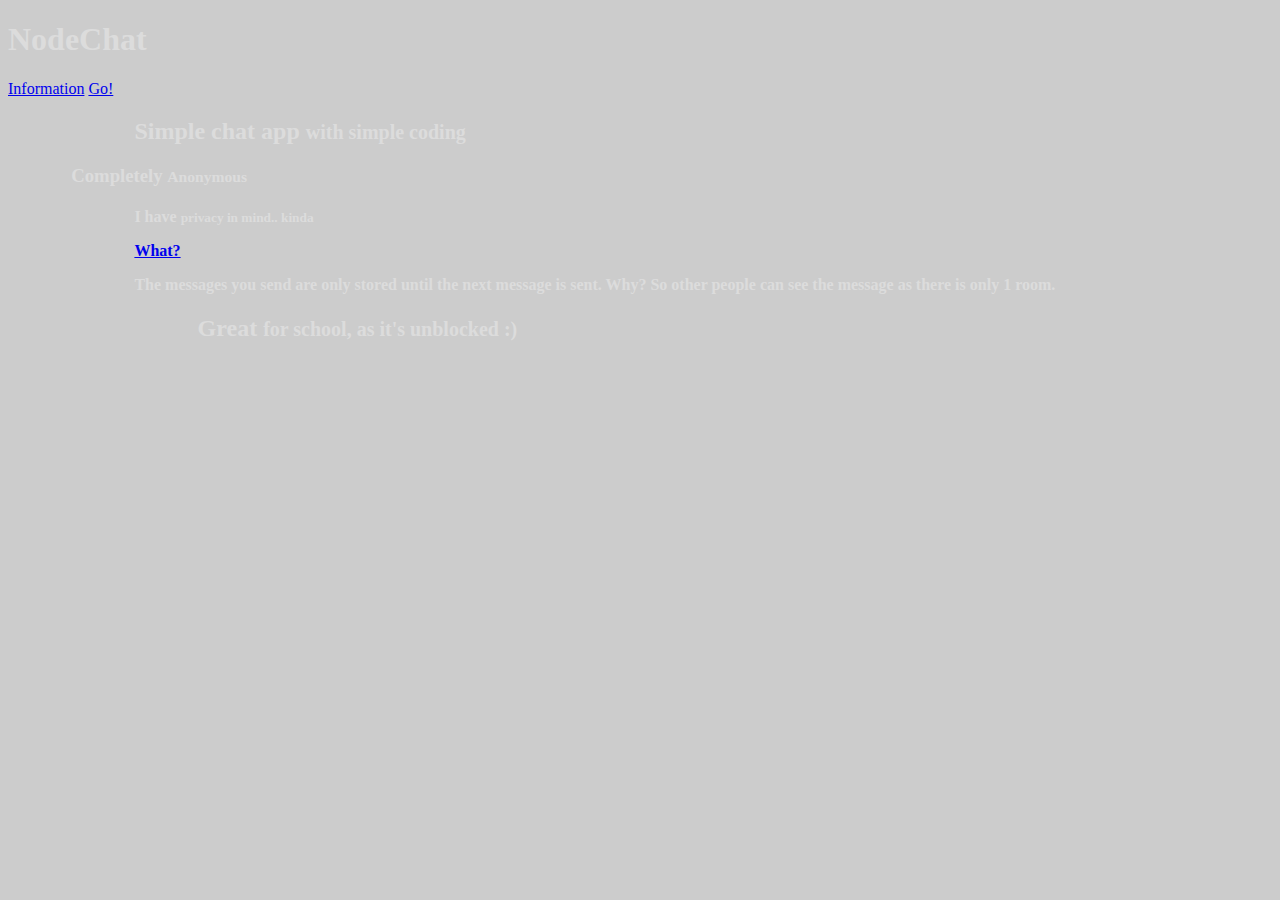
==== index.html @ abc8a745 "Initial commit" ====
<!DOCTYPE html>
<html lang="en">

<head>
	<meta charset="utf-8">
	<meta name="viewport" content="width=device-width, initial-scale=1">
	<title>NodeChat</title>
	<link href="https://cdn.jsdelivr.net/npm/bootstrap@5.1.3/dist/css/bootstrap.min.css" rel="stylesheet" integrity="sha384-1BmE4kWBq78iYhFldvKuhfTAU6auU8tT94WrHftjDbrCEXSU1oBoqyl2QvZ6jIW3"
	 crossorigin="anonymous">
	<link href="style.css" rel="stylesheet" type="text/css" />
</head>

<body>
	<nav class="navbar navbar-light bg-dark">
  <div class="container-fluid">
    <h1 class="display-1" id="header">NodeChat</h1>
    <a class="nav-link active" aria-current="page" href="/info.html">Information</a>
    <a class="btn btn-outline-primary" href="/chat.html" role="button">Go!</a>
  </div>
</nav>
    <h2>
      Simple chat app
      <small class="text-muted">with simple coding</small>
    </h2>
    <h3>
      Completely
      <small class="text-muted">Anonymous</small>
    </h3>
    <h4>
      I have
      <small class="text-muted">privacy in mind.. kinda</small> <p>
        <a class="btn btn-primary" data-bs-toggle="collapse" href="#collapseExample" role="button" aria-expanded="false" aria-controls="collapseExample">
          What?
        </a>
        </p>
        <div class="collapse" id="collapseExample">
          <div class="card card-body">
          The messages you send are only stored until the next message is sent. Why? So other people can see the message as there is only 1 room.
        </div>
    </h4>
  <h2 id="greatFSchoolText">
      Great
      <small class="text-muted">for school, as it's unblocked :)</small>
  <h2>

    <script src="https://cdn.jsdelivr.net/npm/bootstrap@5.1.3/dist/js/bootstrap.bundle.min.js" integrity="sha384-ka7Sk0Gln4gmtz2MlQnikT1wXgYsOg+OMhuP+IlRH9sENBO0LRn5q+8nbTov4+1p" crossorigin="anonymous"></script>

    <script src="/scripts/script.js"></script>
  </body>
</html>
---- style.css ----
body {
  background-image: url("imgs/bg.webp");
  background-color: #cccccc;
}
h2 {
  color: gainsboro;
  text-indent: 10%
}
h3 {
  color: gainsboro;
  text-indent: 5%
}
h4 {
  color: gainsboro;
  text-indent: 10%
}
h5 {
  color: gainsboro;
  text-indent: 15%
}

#greatFSchoolText {
  color: gainsboro;
  text-indent: 15%
}
.btn btn-primary {
  position: relative;
  left: 400px;
}
#header {
  color: gainsboro;
}
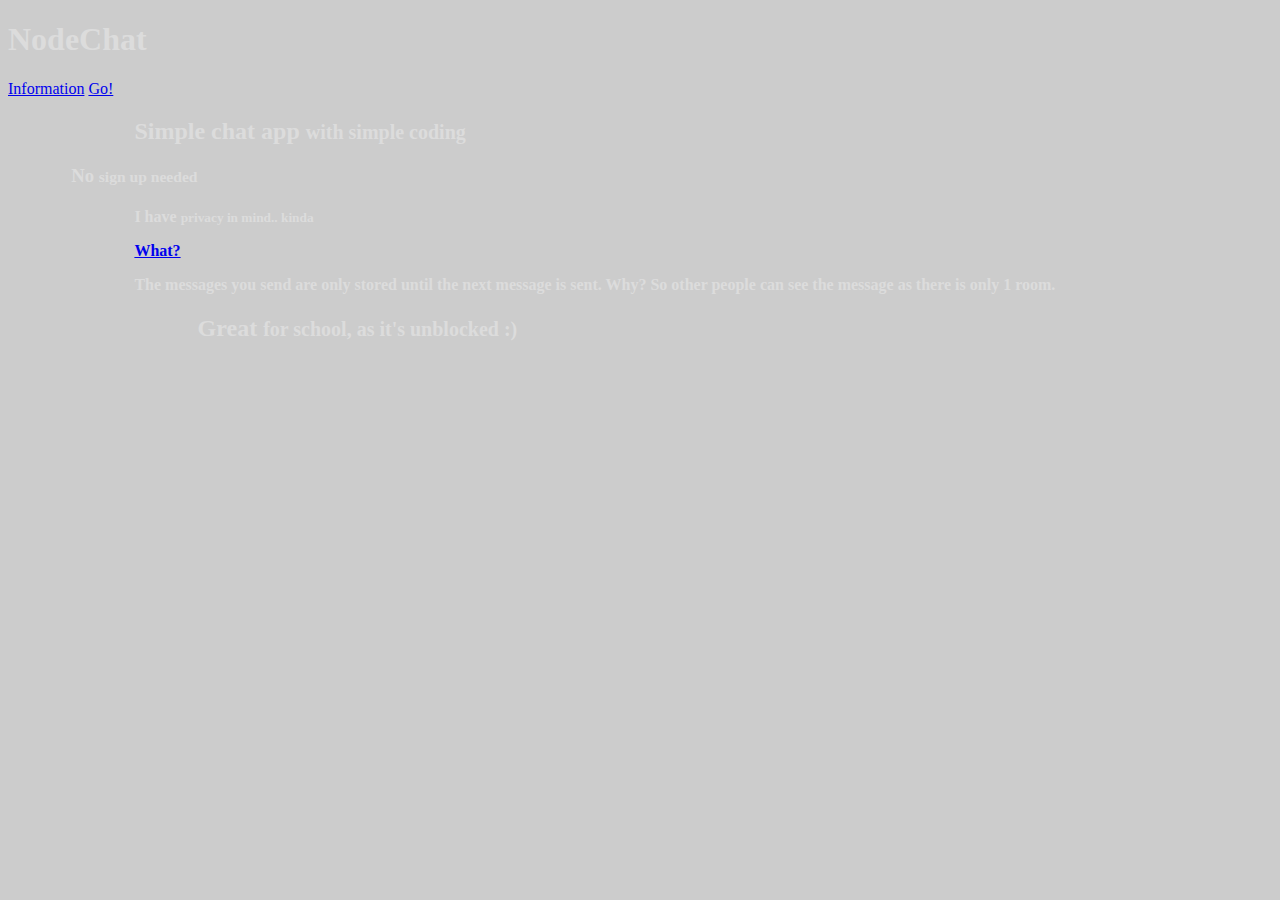
==== commit 647e340c: "fixing stuff" ====
--- a/index.html
+++ b/index.html
@@ -23,8 +23,8 @@
       <small class="text-muted">with simple coding</small>
     </h2>
     <h3>
-      Completely
-      <small class="text-muted">Anonymous</small>
+      No
+      <small class="text-muted">sign up needed</small>
     </h3>
     <h4>
       I have
